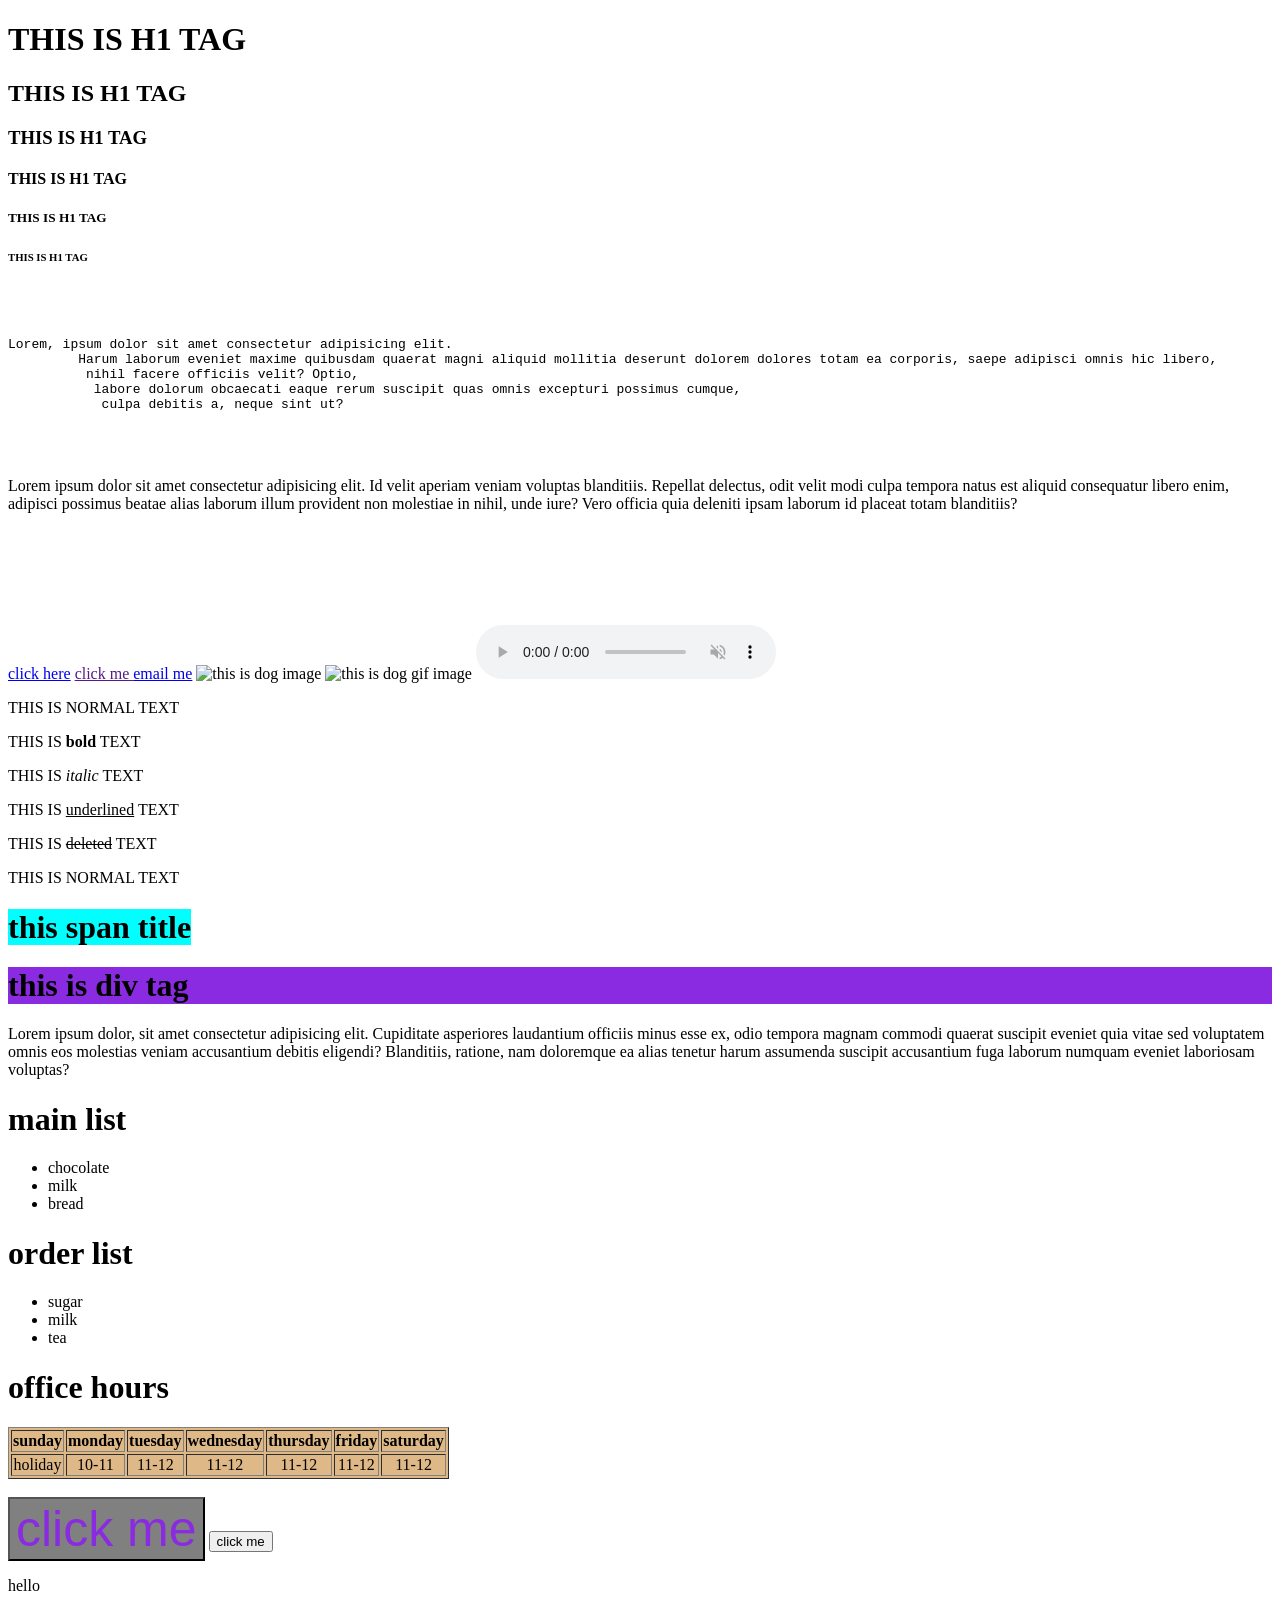
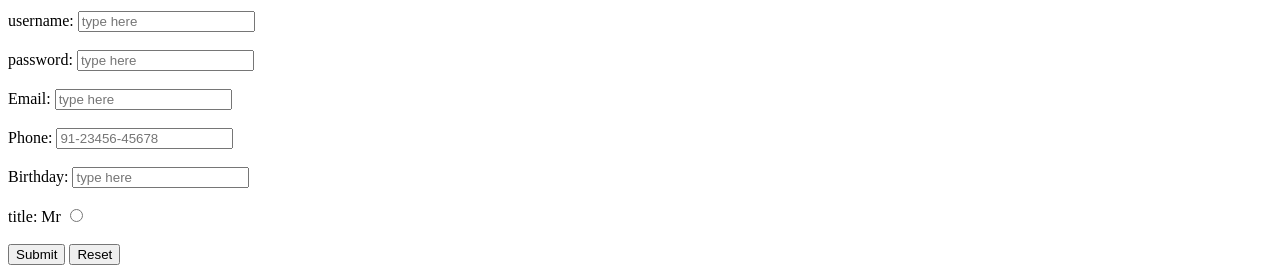
==== index.html @ 8bc8865f "first commit" ====
<!DOCTYPE html> <!--Session- 1 -->
<html lang="en">
<head>
    <meta charset="UTF-8">
    <meta name="viewport" content="width=device-width, initial-scale=1.0">
    <title>Introduction</title>
</head>
<body>
    <h1> THIS IS H1 TAG</h1>
    <h2>THIS IS H1 TAG</h2>
    <h3>THIS IS H1 TAG</h3>
    <h4>THIS IS H1 TAG</h4>
    <h5>THIS IS H1 TAG</h5>
    <h6>THIS IS H1 TAG</h6>
    <br><br>
    <pre>Lorem, ipsum dolor sit amet consectetur adipisicing elit.
         Harum laborum eveniet maxime quibusdam quaerat magni aliquid mollitia deserunt dolorem dolores totam ea corporis, saepe adipisci omnis hic libero,
          nihil facere officiis velit? Optio,
           labore dolorum obcaecati eaque rerum suscipit quas omnis excepturi possimus cumque,
            culpa debitis a, neque sint ut? </pre>
            <br><br>

    <p>Lorem ipsum dolor sit amet consectetur adipisicing elit. Id velit aperiam veniam voluptas blanditiis. Repellat delectus, odit velit modi culpa tempora natus est aliquid consequatur libero enim, adipisci possimus beatae alias laborum illum provident non molestiae in nihil, unde iure? Vero officia quia deleniti ipsam laborum id placeat totam blanditiis? </p>

    <a href ="https://en.wikipedia.org/wiki/Dog" target="_blank" title="goes to dogs page"> click here</a> <!--absolute path-->

    <a href="">click me </a> <!--relative path-->

    <a href="mailto."> email me</a>
    <img src="images/" alt="this is dog image" height="200px" width="">

    <img src="images/  ,gif" alt="this is dog gif image" height="200px" width="">

    <audio controls autoplay muted loop>
        <source  src="">
    </audio>

     <a href="">
    <video src="">
        <source> 
     </video>
    </a>

    
<!-- Session - 2 -->

<P> THIS IS NORMAL TEXT</P>
<P> THIS IS <b>bold</b> TEXT</P>
<P> THIS IS <i>italic</i> TEXT</P>
<P> THIS IS <u> underlined</u> TEXT</P>
<P> THIS IS <del> deleted</del> TEXT</P>
<P> THIS IS NORMAL TEXT</P>


<h1><span style="background-color: aqua;"> this span title</span></h1>
<h1><div style="background-color: blueviolet;"> this is div tag</div></h1>

<p> Lorem ipsum dolor, sit amet consectetur adipisicing elit. Cupiditate asperiores laudantium officiis minus esse ex, odio tempora magnam commodi quaerat suscipit eveniet quia vitae sed voluptatem omnis eos molestias veniam accusantium debitis eligendi? Blanditiis, ratione, nam doloremque ea alias tenetur harum assumenda suscipit accusantium fuga laborum numquam eveniet laboriosam voluptas?</p>
<h1>main list</h1>
<ul>
    <li>chocolate</li>
    <li>milk</li>
    <li> bread</li>
</ul>
<h1> order list</h1>
<ul>
    <li> sugar</li>
    <li>milk</li>
    <li>tea</li>
</ul>

<h1> office hours</h1>
<table border="1" style="background-color:burlywood ">
    <tr align="center">
        <th>sunday</th>
        <th>monday</th>
        <th>tuesday</th>
        <th>wednesday</th>
        <th>thursday</th>
        <th> friday</th>
        <th>saturday</th>
    </tr>
    <tr align="center">
        <td>holiday</td>
        <td>10-11</td>
        <td>11-12</td>
        <td>11-12</td>
        <td>11-12</td>
        <td>11-12</td>
        <td>11-12</td>
    </tr>
</table>
<br>

<button style="font-size: 50px; background-color: grey; color: blueviolet;"> click me</button>

<button onclick="dobuttonaction()">click me</button>
<p id="greeting">hello</p>
<script>
    function dobuttonaction(){
        document:getelementbyid("greeting").innerhtml="goodbye students")
    }
</script>


<form action="index.php" method="post">
    <label for="username" ></label>username:</label>
    <input type="text" id="username" placeholder="type here" required>
    <br><br>
    <label for="password" ></label>password:</label>
    <input type="text" id="username" placeholder="type here" required>
    <br><br>
<label for="email" ></label>Email:</label>
    <input type="text" id="email" placeholder="type here" required>
    <br><br>
    <label for="phone" ></label>Phone:</label>
    <input type="text" id="ph" placeholder="91-23456-45678" pattern="01-" required>

    <br><br>
    <label for="Birthdate" ></label>Birthday:</label>
    <input type="text" id="bday" placeholder="type here" min="0" width="1">
    <br><br>
    <label for="title">title:</label>
        <label for="Mr" id="mr" value="mr">Mr</label>
        <input type="radio">




    <br><br>
    <input type="submit">
    <input type="reset">
</form>


    
</body>
</html>
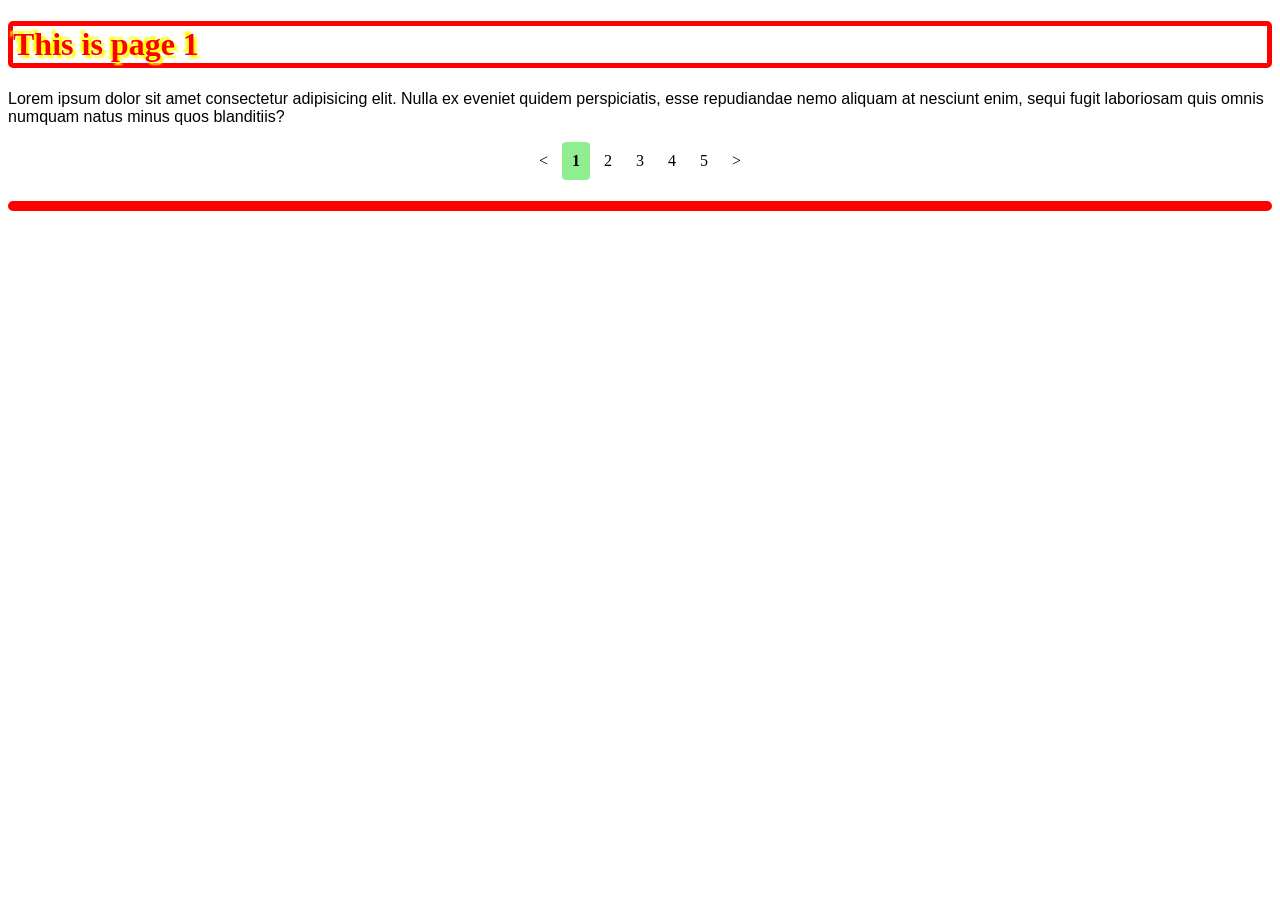
==== commit 955e080b: "second commit" ====
--- a/index.html
+++ b/index.html
@@ -4,8 +4,10 @@
     <meta charset="UTF-8">
     <meta name="viewport" content="width=device-width, initial-scale=1.0">
     <title>Introduction</title>
+    <link rel="stylesheet" href="style.css">
 </head>
 <body>
+  <!--
     <h1> THIS IS H1 TAG</h1>
     <h2>THIS IS H1 TAG</h2>
     <h3>THIS IS H1 TAG</h3>
@@ -24,7 +26,7 @@
 
     <a href ="https://en.wikipedia.org/wiki/Dog" target="_blank" title="goes to dogs page"> click here</a> <!--absolute path-->
 
-    <a href="">click me </a> <!--relative path-->
+    <!--<a href="">click me </a> <!--relative path
 
     <a href="mailto."> email me</a>
     <img src="images/" alt="this is dog image" height="200px" width="">
@@ -39,12 +41,12 @@
     <video src="">
         <source> 
      </video>
-    </a>
+    </a>-->
 
     
 <!-- Session - 2 -->
 
-<P> THIS IS NORMAL TEXT</P>
+<!--<P> THIS IS NORMAL TEXT</P>
 <P> THIS IS <b>bold</b> TEXT</P>
 <P> THIS IS <i>italic</i> TEXT</P>
 <P> THIS IS <u> underlined</u> TEXT</P>
@@ -100,12 +102,16 @@
     function dobuttonaction(){
         document:getelementbyid("greeting").innerhtml="goodbye students")
     }
-</script>
-
-
-<form action="index.php" method="post">
-    <label for="username" ></label>username:</label>
-    <input type="text" id="username" placeholder="type here" required>
+</script>-->
+
+
+<!--<form action="index.php" method="post">
+    <username: for="username" >username:</label>
+    <input
+     type="text" 
+     id="username" 
+     placeholder="type here" 
+     required>
     <br><br>
     <label for="password" ></label>password:</label>
     <input type="text" id="username" placeholder="type here" required>
@@ -123,16 +129,230 @@
     <label for="title">title:</label>
         <label for="Mr" id="mr" value="mr">Mr</label>
         <input type="radio">
-
-
-
-
-    <br><br>
+        <label for="ms" id="mr" value="mr">Ms</label>
+        <input type="radio">
+        <label for="dr" id="dr" value="dr">Dr</label>
+        <input type="radio">
+         <br><br>
+
+    <label for="">Payment</label>
+    <select name="" id="">
+        <option value="visa">Visa</option>
+        <option value="mastercard">Mastercard</option>
+        <option value="rupay">Rupay</option>
+    </select>
+    <br><br>
+
+     <label for="sub">Subscribe</label>
+      <input type="checkbox">
+      <br><br>
+
+      <label for="comment">Comment</label>
+      <textarea name="" id="" rows="4" cols="`10"></textarea>
+    <br><br>
+
+     <label for="">File upload</label>
+    <input type="file" accept="image/png" >
+<br><br>
     <input type="submit">
     <input type="reset">
 </form>
 
 
+<header style="background-color: lightblue;">
+    <h1>Welcome to Besant Technologies</h1>
+    <a href="">Home</a>
+    <a href="">About Us</a>
+    <a href="">Courses</a>
+    <a href="">Contact Us</a>
+        <hr>
+</header>
+<main>
+    <h4>Checkout Our Exclusive Courses</h4>
+    <img src="Images/img1.jpg" alt="" height="100">
+    <p>Lorem ipsum dolor sit amet consectetur adipisicing elit. Officiis, quod. Est earum id alias exercitationem excepturi repudiandae tempora veniam nostrum quibusdam? Totam voluptates accusantium blanditiis odit impedit unde quisquam molestiae quaerat laborum fugiat? Aut voluptas nam cum sit ipsa? Debitis earum, modi dolorum nostrum perspiciatis quo obcaecati itaque alias vel!</p>
+</main>
+<footer style="background-color: lightblue;">
+    <hr>
+    author:Dinesh Dev
+    &copy; copyright reserved
+<a href="mailto:dineshjr107@gmail.com"></a>
+</footer>-->
+
+
+<!--- INLINE INTERNAL EXTERNAL CSS -->
+
+<!--<h1>This is My web App</h1>
+<p id="p1" class="odd">Lorem ipsum dolor sit amet consectetur adipisicing elit. Architecto praesentium dolorum minus reiciendis dolore? Quae, velit veritatis expedita doloremque suscipit sapiente adipisci. Voluptatibus expedita eius, harum distinctio velit id tenetur beatae tempore assumenda exercitationem. Laborum adipisci, dolore fuga reiciendis itaque rem sunt ducimus alias accusantium veniam. Quae eligendi eaque quod!</p>
+
+<h1>This is my web app</h1>
+      <p id="p2" class="even">Lorem ipsum dolor sit amet consectetur adipisicing elit. Commodi dolorem voluptate minus officia? Voluptas consequatur mollitia, aperiam sequi corporis sapiente, vitae minus debitis obcaecati doloremque expedita optio culpa. Accusamus, distinctio.</p>
+
+<h1>This is My web App</h1>
+<p id="p3" class="odd">Lorem ipsum dolor sit amet consectetur adipisicing elit. Architecto praesentium dolorum minus reiciendis dolore? Quae, velit veritatis expedita doloremque suscipit sapiente adipisci. Voluptatibus expedita eius, harum distinctio velit id tenetur beatae tempore assumenda exercitationem. Laborum adipisci, dolore fuga reiciendis itaque rem sunt ducimus alias accusantium veniam. Quae eligendi eaque quod!</p>
+
+ <h1 id="h1">This is my web app</h1>
+      
+      <p id="p1" class="">Lorem ipsum dolor sit amet consectetur adipisicing elit. Commodi dolorem voluptate minus officia? Voluptas consequatur mollitia, aperiam sequi corporis sapiente, vitae minus debitis obcaecati doloremque expedita optio culpa. Accusamus, distinctio.</p> 
+
+
+     <h1 id="h1">Kind</h1> 
+
+      <h1 id="h1">Title</h1>
+
+     <p id="p1" >Lorem ipsum dolor sit, amet consectetur adipisicing elit. Voluptates atque aliquid, totam deleniti possimus voluptatum temporibus cum nesciunt earum alias, tempore, nam minus. Dolore ducimus, et dicta temporibus alias ipsam.</p> 
+
+     <div class="box" id="box1">Box1</div>
+     <div class="box" id="box2">Box2</div> 
+
+     <img src="Images/img1.jpg" alt="" height="150px" id="img1">
+     <p>Lorem ipsum dolor sit amet consectetur, adipisicing elit. Cumque commodi natus quod neque laudantium explicabo obcaecati assumenda sit deserunt corrupti ducimus dolor temporibus quam inventore vel, voluptatum, provident minima ipsam!</p>
+     <img src="Images/puppy-eyes-puppy.gif" alt="" height="200px" id="img2">
+     <p>Lorem ipsum dolor sit amet consectetur, adipisicing elit. Cumque commodi natus quod neque laudantium explicabo obcaecati assumenda sit deserunt corrupti ducimus dolor temporibus quam inventore vel, voluptatum, provident minima ipsam!</p>
+     <p>Lorem ipsum dolor sit amet consectetur, adipisicing elit. Cumque commodi natus quod neque laudantium explicabo obcaecati assumenda sit deserunt corrupti ducimus dolor temporibus quam inventore vel, voluptatum, provident minima ipsam!</p>
+     <p>Lorem ipsum dolor sit amet consectetur, adipisicing elit. Cumque commodi natus quod neque laudantium explicabo obcaecati assumenda sit deserunt corrupti ducimus dolor temporibus quam inventore vel, voluptatum, provident minima ipsam!</p> 
+
+     <div id="div1">
+       <p>Lorem ipsum dolor sit amet, consectetur adipisicing elit. Ad consequatur incidunt corrupti, vero facilis ipsum quos odit reprehenderit distinctio aut laborum voluptate possimus repudiandae saepe enim debitis alias aperiam porro. Lorem ipsum dolor sit amet, consectetur </p>
+       </div>
+
+       <div id="div1">div</div>
+
+       <span id="span1">span</span>
+
+     Lorem ipsum dolor sit amet consectetur adipisicing elit. Sequi laboriosam amet in autem aperiam reprehenderit quae inventore recusandae doloremque, deleniti veniam obcaecati delectus doloribus sapiente optio sed totam? Sed, odit? 
+
+    <div class="container">
+      <div class="box">
+        <h2>This is #1</h2>
+        <p>
+          Lorem ipsum dolor sit amet, consectetur adipisicing elit. Fuga
+          consectetur reiciendis mollitia dolores accusamus sequi ad, quos
+          soluta iure fugit? Ab obcaecati doloribus, enim commodi omnis laborum
+          officia. Distinctio, cumque!
+        </p>
+      </div>
+      <div class="box">
+        <h2>This is #2</h2>
+        <p>
+          Lorem ipsum dolor sit amet, consectetur adipisicing elit. Fuga
+          consectetur reiciendis mollitia dolores accusamus sequi ad, quos
+          soluta iure fugit? Ab obcaecati doloribus, enim commodi omnis laborum
+          officia. Distinctio, cumque!
+        </p>
+      </div>
+      
+    </div> 
+
+    <div id="box1">
+      <div id="box2">
+        
+      </div>
+    </div>
+
+    <p>
+      Lorem ipsum dolor sit amet consectetur adipisicing elit. Doloremque
+      obcaecati iusto sit repudiandae quisquam cumque laborum animi, assumenda
+      ullam, officiis vel, ipsam quibusdam. Eaque laborum reiciendis mollitia
+      doloribus sequi maiores?
+    </p> 
+
+    <div id="container">
+      <p>This is #1</p>
+      <p>This is #2</p>
+      <div id="div">
+        <p>This is #3</p>
+      </div>
+    </div>
+   
+      <p>This is #4</p>
+      <p>This is #5</p>-->
+
+      <!-- <a  id="atag" href="https://google.com">Google</a>   
+
+
+       <ul>
+        <li>This is num1</li>
+        <li>This is num2</li>
+        <li>This is num3</li>
+        <li>This is num4</li>
+        <li>This is num5</li>
+        <li>This is num6</li>
+        <li>This is num7</li>
+        <li>This is num8</li>
+        <li>This is num9</li>
+        <li>This is num10</li>
+      </ul> 
+
+      <div id="hello" > Hover Me
+        <p>Hello students</p>
+      </div> 
+
+      <h1 id="h1" >Hello</h1>
+       <p>Lorem ipsum dolor sit amet, consectetur adipisicing elit. At quasi accusantium laboriosam aliquam corporis perferendis vitae nemo neque explicabo ratione, perspiciatis nihil ad nostrum, delectus dolores accusamus veniam nobis error.</p>
+
+       <ul id="fruit" >
+        <li id="apple" >Apple</li>
+        <li id="orange" >Orange</li>
+        <li id="banana" >Banana</li>
+        <li id="Pineapple" >Pineapple</li>
+       </ul>-->
+
+
+
+         <h1>This is page 1</h1>
+        <p>Lorem ipsum dolor sit amet consectetur adipisicing elit. Nulla ex eveniet quidem perspiciatis, esse repudiandae nemo aliquam at nesciunt enim, sequi fugit laboriosam quis omnis numquam natus minus quos blanditiis?</p>
+
+        <div class="pagination" >
+          <a href="index.html"><</a>
+          <a href="index.html" class="active">1</a>
+          <a href="page2.html">2</a>
+          <a href="page3.html">3</a>
+          <a href="page4.html">4</a>
+          <a href="page5.html">5</a>
+          <a href="page2.html">></a>
+        </div> 
+
+      
+
+       <!--<div class="dropdown"></div>
+       <button>food</button>
+       <div class="container">
+        <a href=""
+       </div>
+
+
+       < class="gallery">
+        <a href="" target="_blank"
+        <img src="" alt="this is salad" width="200px"></a>
+
+         <div class="container" >
+          <div class="box" id="box1" >1</div>
+          <div class="box" id="box2" >2</div>
+          <div class="box" id="box3" >3</div>
+          <div class="box" id="box4" >4</div>
+          <div class="box" id="box1" >5</div>
+          <div class="box" id="box2" >6</div>
+          <div class="box" id="box3" >7</div>
+          <div class="box" id="box4" >8</div>
+        </div>
+
+        
+
+        <div id="box1">Hi</div> 
+
+        <div id="box">hi</div>-->
+
+        <h1 id="my h1" ></h1>
+
+        <script src="index.js"></script>
+  </body>
+</html>
+
+
+
+
+
+
     
-</body>
-</html>+
--- a/style.css
+++ b/style.css
@@ -0,0 +1,315 @@
+body{
+    background-color: white;
+}
+h1{
+    color: red;
+}
+p{
+    color:black;
+}
+#p1{
+    color: red;
+}
+#p2{
+    color: aqua;
+}
+#p3{
+    color: beige;
+}
+#p4{
+    color: yellow;
+}
+.odd{
+    color: red;
+}
+.even{
+    color: gold;
+}
+#h1 {
+    font-family:Cambria, Cochin, Georgia, Times, 'Times New Roman', serif;
+}
+
+p {
+    font-family: 'Lucida Sans', 'Lucida Sans Regular', 'Lucida Grande', 'Lucida Sans Unicode', Geneva, Verdana, sans-serif;
+
+/*font-size:50px;
+font-size:10%;
+font-size:1cm;
+font-weight:intalic;*/
+}
+h1 {
+     border-style: solid;
+    border-width: 10px;
+    border-color: blueviolet;  
+    border:  solid 5px red;
+    border-radius: 5px;
+} 
+#p1 {
+    border-bottom: 3px solid yellow;
+    border-left: 3px dotted yellowgreen;
+    border-right: 3px dashed yellowgreen;
+   
+} 
+
+h1 {
+    text-shadow: 3px 3px 2px yellow , -3px -3px 2px yellow ;
+}
+/*#box1 {
+    width: 100px;
+    height: 100px;
+    background-color: lightgrey;
+    box-shadow: 3px 3px 5px red;
+}
+body{
+    margin: 0px;
+}
+/*.box {
+    border: 5px solid;
+    font-size: 5em;
+    width: 250px;
+    height: 250px;
+   
+     margin: 50px auto;
+}
+#box1 {
+    background-color: lightcoral;
+    /*margin-top: 50px;
+    margin-bottom: 50px;
+    margin-right: 50px; 
+}
+#box2 {
+    background-color: lightgreen;
+    
+} 
+body {
+    border: 3px solid;
+    display: flow-root;
+
+}
+
+
+.box{
+    border: 2px solid;
+    padding: 25px;
+    box-sizing: border-box;
+    height: auto;
+    width: 50px;
+    float: right;
+    text-align: center;
+    max-width: 50%;
+    min-width: 50%;
+
+}*/
+/*#atag:hover{
+    color: red;
+    font-size: 1.1cm;
+}
+
+#atag:active{
+    color: red;
+    font-size: 1.1cm;
+
+}
+#atag:visited{
+    color: blue;
+    font-size: 1.1cm;
+}
+li:hover{
+    background-color: yellow;
+}
+li:not(:hover){
+    background-color: lightgreen;
+}
+li:nth-child(4n+1){
+    background-color: red;
+}
+#hello p {
+    background-color: lightsalmon;
+    padding: 10px;
+    display: none;
+}
+ #hello:hover p{
+    display: block;
+ }
+ h1::first-letter{
+    font-size: 2cm;
+    font-style: italic;
+ }
+ p::first-line{
+    background-color: lightgreen;
+ }
+ p::selection{
+    color: white;
+    background-color: red;
+ }
+ #fruit li::before{
+
+ }
+ #apple::after{
+    content: "🍎";
+ }
+ #orange::after{
+    content: "🍊";
+ }
+ #banana::after{
+    content: "🍌";
+ }
+ #Pineapple::after{
+    content: "🍍";
+ }
+ #fruit li::marker{
+    content: "✔️";
+ }*/
+
+ .pagination {
+    text-align: center;
+
+}
+
+.pagination a {
+    color: black;
+    text-decoration: none;
+    padding: 10px;
+    display: inline-block;
+
+}
+
+
+.pagination a.active {
+    background-color: lightgreen;
+    font-weight: bold;
+    border-radius: 4px;
+}
+
+.pagination a:hover:not(.active) {
+    background-color: gray;
+    border-radius: 4px;
+} 
+
+/*.dropdown{
+    display: inline-block;
+}
+
+.dropdown button{
+    background-color: lightblue;
+    padding: 10px;
+    border: none;
+    cursor: pointer;
+    border-radius: 5px;
+}
+.dropdown a{
+    display: block;
+    color: black;
+    text-decoration:none ;
+    padding: 10px 15px;
+}
+
+.dropdown :content{
+    position: absolute;
+    background-color: lightseagreen;
+    min-width: 100px;
+    box-shadow: 2px 2px 2px green;
+
+}
+.dropdown :hover button{
+    background-color: blueviolet;
+}
+.dropdown a.hover{
+    background-color: blue;
+}
+.gallery {
+    display: inline-block;
+    border: 1px solid darkgrey;
+    margin: 5px;
+}
+.gallery  .description{
+    padding: 10px;
+    text-align: center;
+}
+.gallery img{
+
+}*/
+
+/*.container{
+    display: flex;
+    border: 10px solid;
+    height: 90vh;
+    flex-direction: column;
+
+    flex-direction: row-reverse;
+    justify-content: flex-end;
+    justify-content: center;*/
+    /*justify-content: space-between;
+    justify-content: space-around;
+    justify-content: space-evenly;
+    align-items:center ;
+    align-items: flex-end;
+    flex-wrap: wrap;
+    flex-wrap: wrap-reverse;
+    align-content: flex-start;
+    align-content: flex-end;
+
+column-gap: 1em;
+row-gap: 1em;
+}
+.box {
+    width: 150px;
+    height: 150px;
+    font-size: 8em;
+    text-align: center;
+    border-radius: 5px;
+ }
+
+ #box1 {
+    background-color: lightblue;
+ }
+ #box2 {
+    background-color: lightgreen;
+ }
+ #box3 {
+    background-color: lightsalmon;
+ }
+ #box4 {
+    background-color: lightpink;
+ }
+
+ #box1{
+    width: 250px;
+    height: 250px;
+    border: 5px solid;
+    font-size: 13cm;
+    text-align: center;
+    background-color: lightgreen;
+
+    transform: translate(50px,50px);
+    transform:rotateX(180deg) ;
+    transform: scaleY(2);
+ }*/
+#box{
+    width: 250px;
+    height: 250px;
+    border: 5px solid;
+    font-size: 13em;
+    text-align: center;
+    background-color: lightgreen;
+    animation-name:fade ;
+    animation-duration: 35;
+}
+@keyframes slideleft{
+    from{transform:translatex(300px);}
+}
+@keyframes slideright{
+    to{transform: translateX(400px);}
+}
+@keyframes slideUp{
+
+}
+@keyframes slidedown{
+    from{transform: ;}
+}
+@keyframes grow{
+
+}*/
+@keyframes fade{
+    100%{opacity:0;}
+}
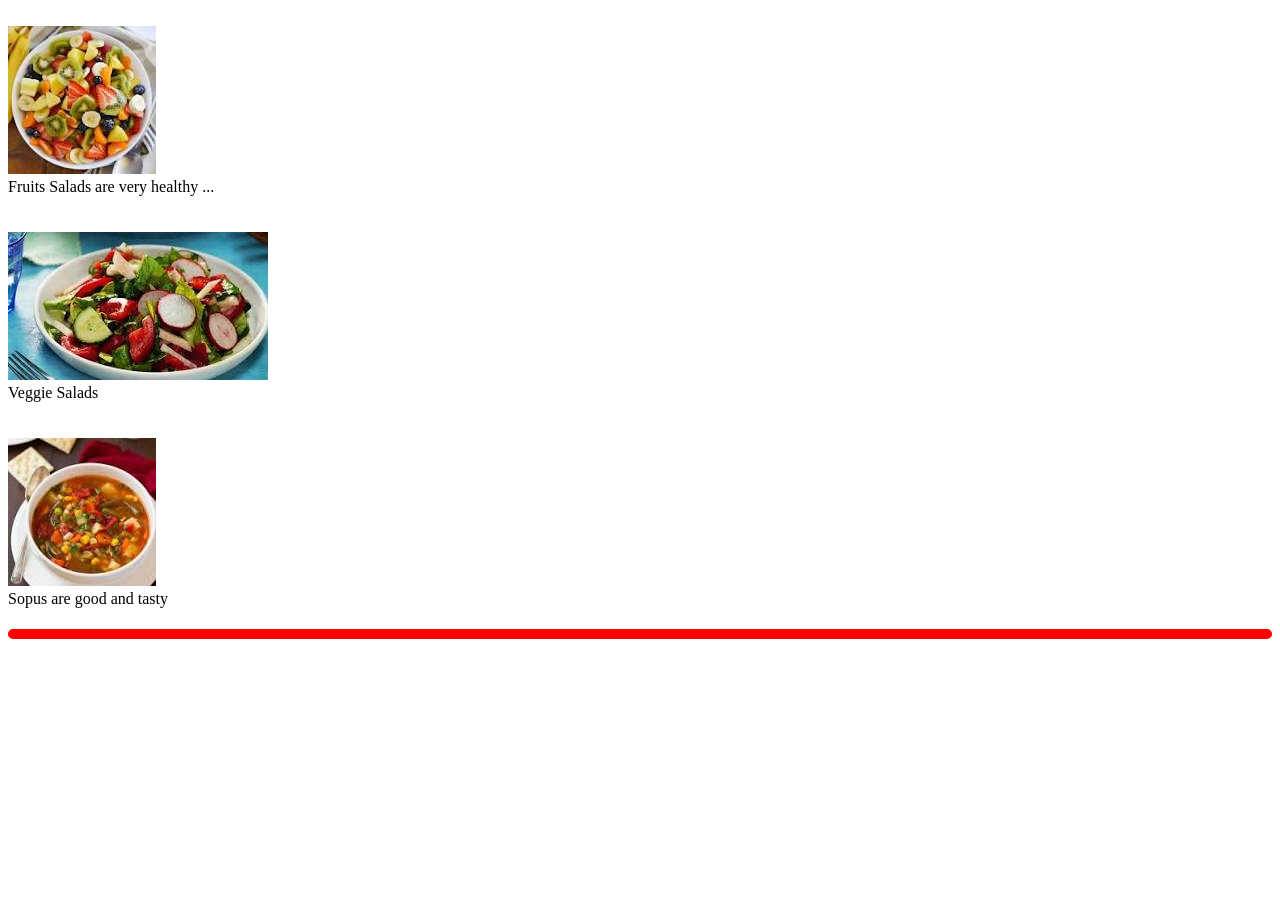
==== commit 7c5fd427: "third commit" ====
--- a/index.html
+++ b/index.html
@@ -296,7 +296,7 @@
         <li id="orange" >Orange</li>
         <li id="banana" >Banana</li>
         <li id="Pineapple" >Pineapple</li>
-       </ul>-->
+       </ul>
 
 
 
@@ -319,14 +319,30 @@
        <button>food</button>
        <div class="container">
         <a href=""
-       </div>
-
-
-       < class="gallery">
-        <a href="" target="_blank"
-        <img src="" alt="this is salad" width="200px"></a>
-
-         <div class="container" >
+       </div>-->
+       <br>
+
+
+       <div class="gallery" >
+          <a href="fruit salad.jpg" target="_blank">
+ <img src="fruit salad.jpg" alt="this is salad pic" >
+          </a>
+          <div class="description" >Fruits Salads are very healthy ...</div>
+        </div><br><br>
+        <div class="gallery" >
+          <a href="veg salad.jpg" target="_blank">
+ <img src="veg salad.jpg" alt="this is veg salad pic" >
+          </a>
+          <div class="description" >Veggie Salads</div>
+        </div><br><br>
+        <div class="gallery" >
+          <a href="download.jpg" target="_blank">
+ <img src="download.jpg" alt="this is soup pic" >
+          </a>
+          <div class="description" >Sopus are good and tasty</div>
+        </div>
+
+         <!--<div class="container" >
           <div class="box" id="box1" >1</div>
           <div class="box" id="box2" >2</div>
           <div class="box" id="box3" >3</div>
